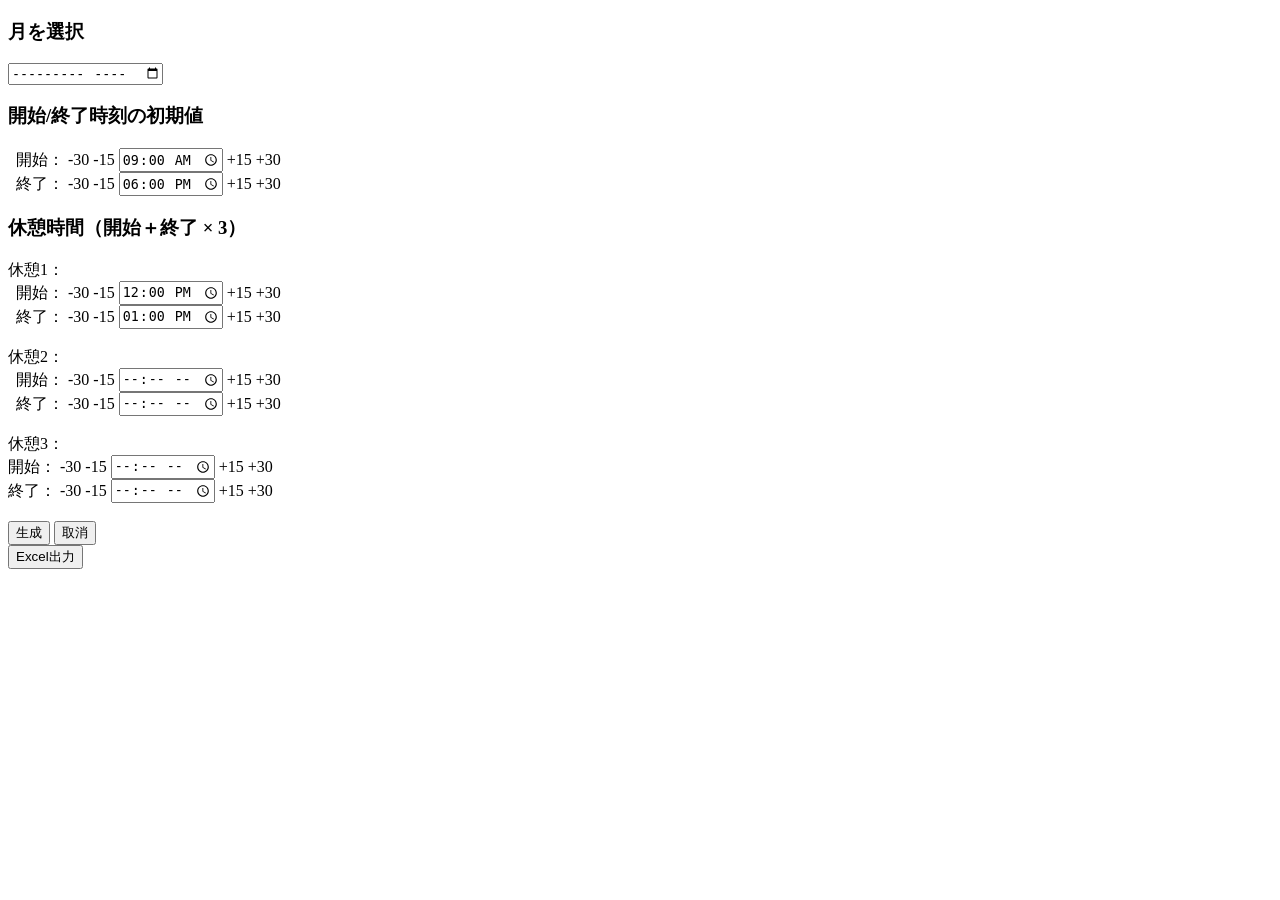
==== kintai.html @ 911ec945 "フロントアップ" ====
<!DOCTYPE html>
<html>

<head>
    <meta charset="UTF-8">
    <!-- ★ iPhone Safari でメディアクエリを効かせる必須設定 -->
    <meta name="viewport" content="width=device-width, initial-scale=1">

    <title>勤怠入力＋Excel出力</title>

    <link rel="stylesheet" href="kintai.css">

    <script src="https://cdn.sheetjs.com/xlsx-latest/package/dist/xlsx.full.min.js"></script>

</head>

<body>

    <h3>月を選択</h3>
    <input type="month" class="generateDisabled" id="monthPicker">

    <h3>開始/終了時刻の初期値</h3>

    &nbsp;&nbsp;開始：
    <span class="adjust adjustDisabled" onclick="adjustTime('defaultStart', -30)">-30</span>
    <span class="adjust adjustDisabled" onclick="adjustTime('defaultStart', -15)">-15</span>
    <input type="time" class="generateDisabled" id="defaultStart" value="09:00">
    <span class="adjust adjustDisabled" onclick="adjustTime('defaultStart', 15)">+15</span>
    <span class="adjust adjustDisabled" onclick="adjustTime('defaultStart', 30)">+30</span>

    <br>

    &nbsp;&nbsp;終了：
    <span class="adjust adjustDisabled" onclick="adjustTime('defaultEnd', -30)">-30</span>
    <span class="adjust adjustDisabled" onclick="adjustTime('defaultEnd', -15)">-15</span>
    <input type="time" class="generateDisabled" id="defaultEnd" value="18:00">
    <span class="adjust adjustDisabled" onclick="adjustTime('defaultEnd', 15)">+15</span>
    <span class="adjust adjustDisabled" onclick="adjustTime('defaultEnd', 30)">+30</span>

    <br>

    <h3>休憩時間（開始＋終了 × 3）</h3>

    <!-- 休憩1 -->
    休憩1：<br>
    &nbsp;&nbsp;開始：
    <span class="adjust" onclick="adjustBreak('break1_start', -30)">-30</span>
    <span class="adjust" onclick="adjustBreak('break1_start', -15)">-15</span>
    <input type="time" id="break1_start" value="12:00" onchange="recalcAllWorkTimes()">
    <span class="adjust" onclick="adjustBreak('break1_start', 15)">+15</span>
    <span class="adjust" onclick="adjustBreak('break1_start', 30)">+30</span>

    <br>

    &nbsp;&nbsp;終了：
    <span class="adjust" onclick="adjustBreak('break1_end', -30)">-30</span>
    <span class="adjust" onclick="adjustBreak('break1_end', -15)">-15</span>
    <input type="time" id="break1_end" value="13:00" onchange="recalcAllWorkTimes()">
    <span class="adjust" onclick="adjustBreak('break1_end', 15)">+15</span>
    <span class="adjust" onclick="adjustBreak('break1_end', 30)">+30</span>

    <br><br>

    <!-- 休憩2 -->
    休憩2：<br>
    &nbsp;&nbsp;開始：
    <span class="adjust" onclick="adjustBreak('break2_start', -30)">-30</span>
    <span class="adjust" onclick="adjustBreak('break2_start', -15)">-15</span>
    <input type="time" id="break2_start" onchange="recalcAllWorkTimes()">
    <span class="adjust" onclick="adjustBreak('break2_start', 15)">+15</span>
    <span class="adjust" onclick="adjustBreak('break2_start', 30)">+30</span>

    <br>

    &nbsp;&nbsp;終了：
    <span class="adjust" onclick="adjustBreak('break2_end', -30)">-30</span>
    <span class="adjust" onclick="adjustBreak('break2_end', -15)">-15</span>
    <input type="time" id="break2_end" onchange="recalcAllWorkTimes()">
    <span class="adjust" onclick="adjustBreak('break2_end', 15)">+15</span>
    <span class="adjust" onclick="adjustBreak('break2_end', 30)">+30</span>

    <br><br>

    <!-- 休憩3 -->
    休憩3：<br>
    開始：
    <span class="adjust" onclick="adjustBreak('break3_start', -30)">-30</span>
    <span class="adjust" onclick="adjustBreak('break3_start', -15)">-15</span>
    <input type="time" id="break3_start" onchange="recalcAllWorkTimes()">
    <span class="adjust" onclick="adjustBreak('break3_start', 15)">+15</span>
    <span class="adjust" onclick="adjustBreak('break3_start', 30)">+30</span>

    <br>

    終了：
    <span class="adjust" onclick="adjustBreak('break3_end', -30)">-30</span>
    <span class="adjust" onclick="adjustBreak('break3_end', -15)">-15</span>
    <input type="time" id="break3_end" onchange="recalcAllWorkTimes()">
    <span class="adjust" onclick="adjustBreak('break3_end', 15)">+15</span>
    <span class="adjust" onclick="adjustBreak('break3_end', 30)">+30</span>

    <br><br>

    <!-- ★ Safari対応：onclick禁止 → addEventListenerで登録する -->
    <button id="genBtn">生成</button>
    <button id="resetBtn">取消</button>

    <div id="formArea"></div>

    <button id="excelBtn" onclick="createExcel()">Excel出力</button>

    <br><br>

    <script src="initCheck.js"></script>
    <script src="kintai.js"></script>

</body>

</html>
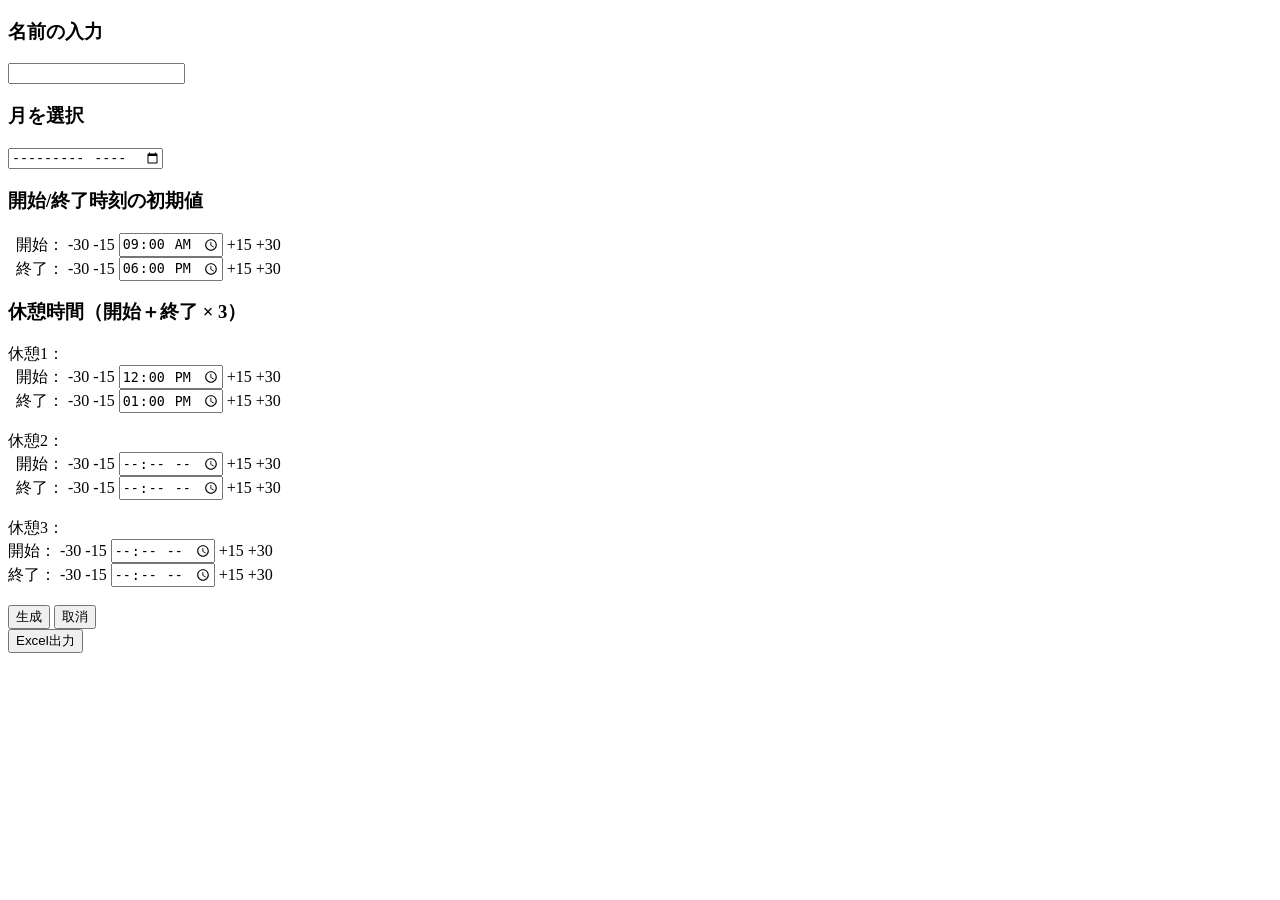
==== commit 1c82e161: "セッション破棄" ====
--- a/kintai.html
+++ b/kintai.html
@@ -8,13 +8,16 @@
 
     <title>勤怠入力＋Excel出力</title>
 
-    <link rel="stylesheet" href="kintai.css">
+    <link rel="stylesheet" href="/demo/css/kintai.css">
 
     <script src="https://cdn.sheetjs.com/xlsx-latest/package/dist/xlsx.full.min.js"></script>
 
 </head>
 
 <body>
+
+    <h3>名前の入力</h3>
+    <input type="text" id="name">
 
     <h3>月を選択</h3>
     <input type="month" class="generateDisabled" id="monthPicker">
@@ -111,8 +114,8 @@
 
     <br><br>
 
-    <script src="initCheck.js"></script>
-    <script src="kintai.js"></script>
+    <script src="/demo/js/initCheck.js"></script>
+    <script src="/demo/js/kintai.js"></script>
 
 </body>
 
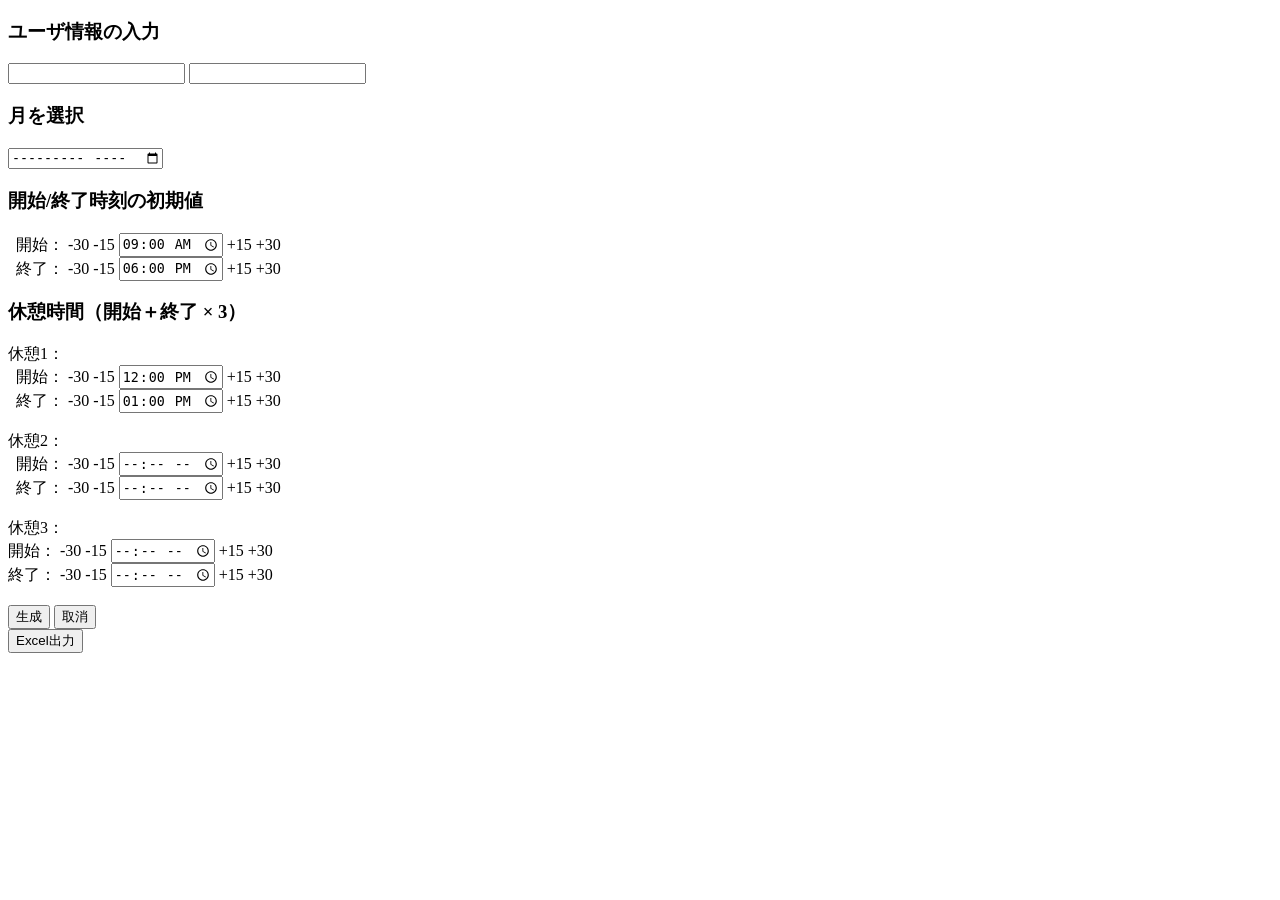
==== commit 5b65dc22: "ログイン調整" ====
--- a/kintai.html
+++ b/kintai.html
@@ -16,8 +16,9 @@
 
 <body>
 
-    <h3>名前の入力</h3>
-    <input type="text" id="name">
+    <h3>ユーザ情報の入力</h3>
+    <input type="text" id="id">
+    <input type="password" id="pass">
 
     <h3>月を選択</h3>
     <input type="month" class="generateDisabled" id="monthPicker">
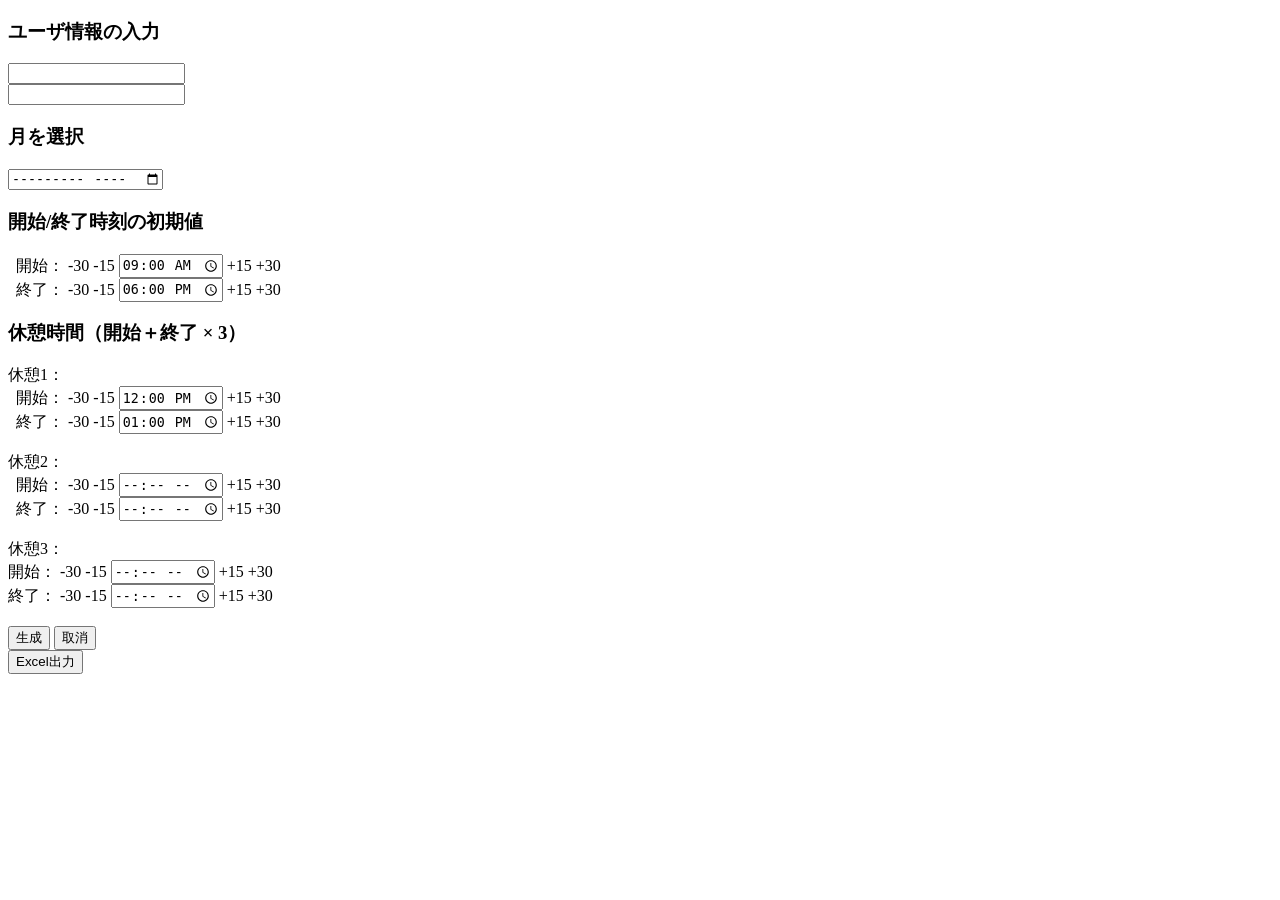
==== commit 9554abf7: "ログイン調整３" ====
--- a/kintai.html
+++ b/kintai.html
@@ -18,6 +18,7 @@
 
     <h3>ユーザ情報の入力</h3>
     <input type="text" id="id">
+    <br>
     <input type="password" id="pass">
 
     <h3>月を選択</h3>
